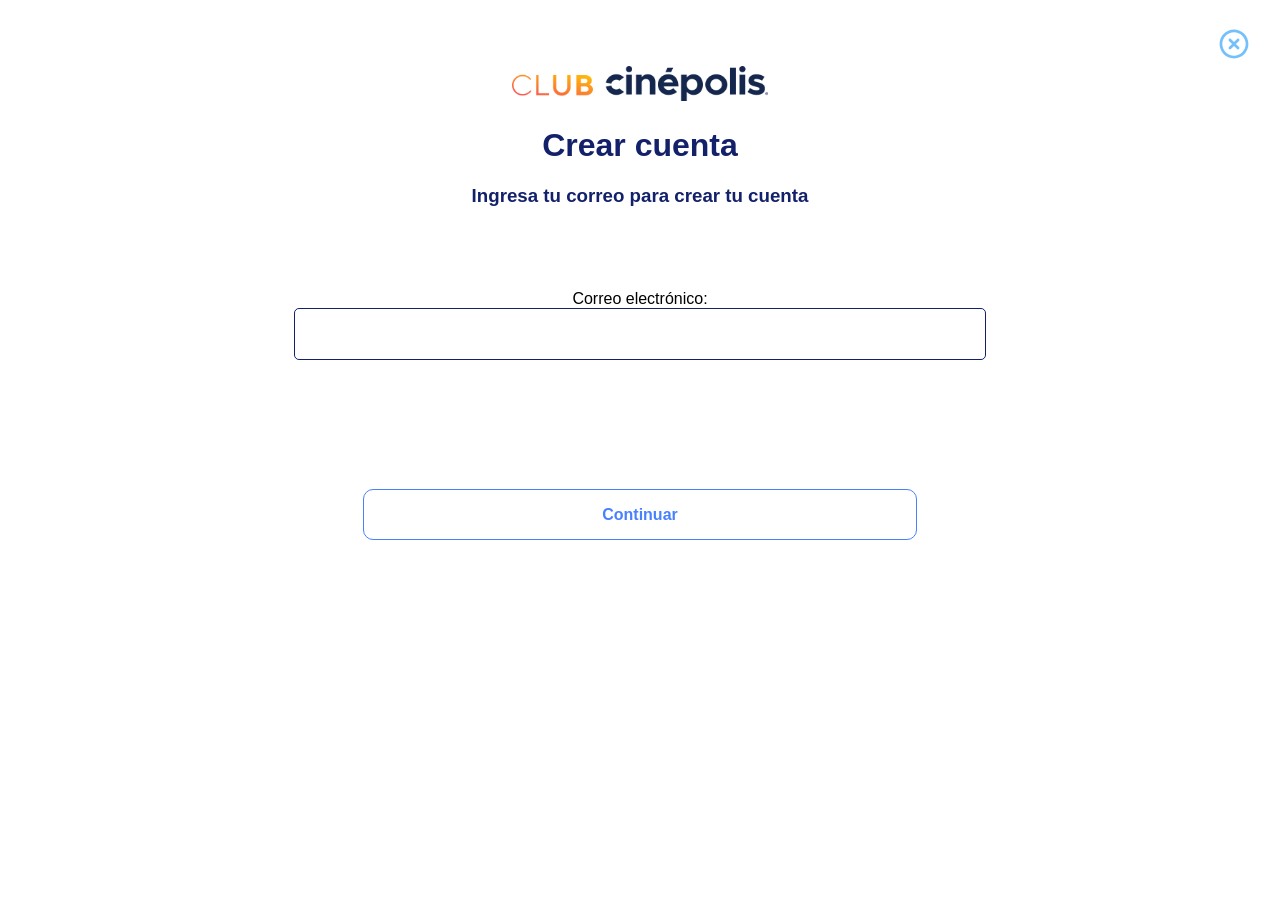
==== registro.html @ 73b4dff2 "Add files via upload" ====
<!DOCTYPE html>
<html lang="es">
<head>
	<meta charset="utf-8">
	<meta name="viewport" content="width=device-width, initial-scale=1">
	<title>Club Cinepolis AOOM</title>
	<link rel="stylesheet" href="cinestilo.css">
	<link rel="icon" href="https://cloudflare.com">
</head>
<body style="margin: 0; font-family: Montserrat, sans-serif;">
	<header style="padding-left: 95%; padding-top: 2%;">
		<a href="index.html"><img src="x.svg" width="36" height="36"></a>
	</header>
	<div style="align-items: center; text-align: center;">
		<img src="cinecine.png" width="20%" height="auto">
		<h1>Crear cuenta</h1>
		<h3 style="padding-bottom: 5%; color: #13216A;">Ingresa tu correo para crear tu cuenta</h3>
		<div style="text-align: center; display: flex; flex-direction: column; align-items: center;">
			Correo electrónico:
			<input type="text" name="correo" style="font-size: 100%; font-weight: bold; border-radius: 5px; outline: none; box-shadow: none; border: 1px solid #13216A; padding-left: 240px; padding-right: 240px; padding-bottom: 16px; padding-top: 16px;">
		</div> <br>
		<div style="padding-top: 10%;">
			<a href="" class="bt2" style="background-color: transparent; border-color: #4781FF; border: 1px solid #4781FF; text-decoration: none; font-weight: bold; padding-left: 238px; padding-right: 238px; padding-bottom: 16px; padding-top: 16px; font-size: 100%; cursor: pointer; text-align: center;">Continuar</a>
			
		</div>
	</div>
	</body>
</html>
---- cinestilo.css ----
.na {
	display: flex;
	justify-content: space-between;
	width: 40%;
	padding-right: 60%;
	gap: 2.5%;
}

.col {
	display: flex;
	flex-direction: column;
	flex: 1;
	text-align: center;
	align-items: center;
	padding: 2%;
	white-space: nowrap;
}

.bt {
	color: white;
	border-radius: 10px;
	cursor: default;

}

.bt:hover{
	background-color: #1B2D85;
}

.btimg {
	background-color: #1B2D85;
	border-radius: 5px;
}

.btimg:hover {
	background-color: #2138A3;
}

nav {
	background-color: #13216A;
	border-top-left-radius: 10px; 
	border-top-right-radius: 10px;
}

h2 {
	text-align: center;
	color: #4781FF;
	text-decoration: underline;
}

h1 {
	color: #13216A;
}

.na2 {
	display: flex;
	justify-content: space-between;
	gap: 10%;
}

p {
	font-weight: bold;
}

.col2 {
	display: flex;
	flex-direction: column;
	flex: 1;
	text-align: left;
	align-items: center;
	padding: 2%;
	white-space: nowrap;
}

.bt2 {
	color: #4781FF;
	border-radius: 10px;
	cursor: default;
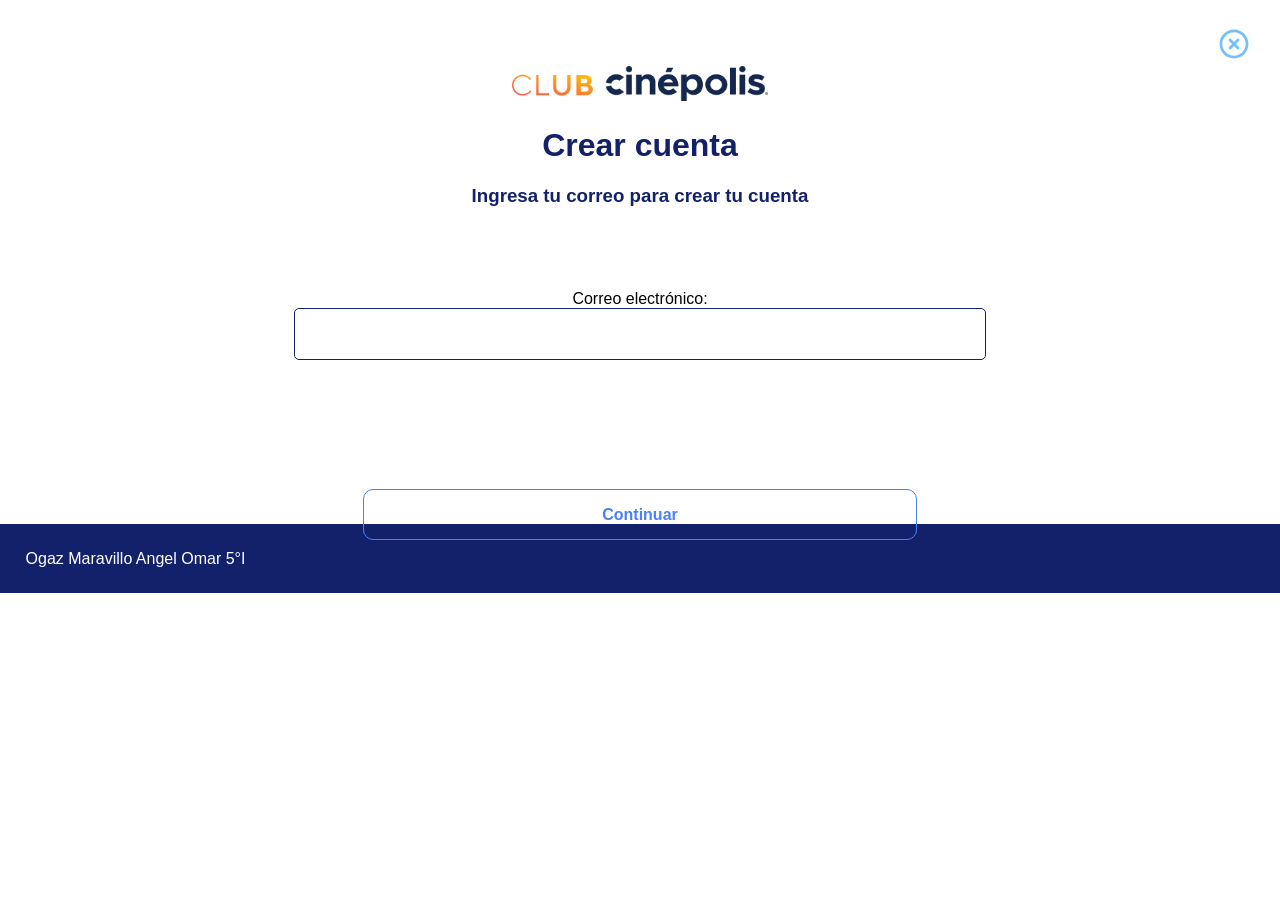
==== commit ffe6d4e2: "Update registro.html" ====
--- a/registro.html
+++ b/registro.html
@@ -24,5 +24,8 @@
 			
 		</div>
 	</div>
+
+	<footer style="background-color: #13216A; color: white; padding: 2%;">Ogaz Maravillo Angel Omar 5°I</footer>
 	</body>
-</html>+
+</html>
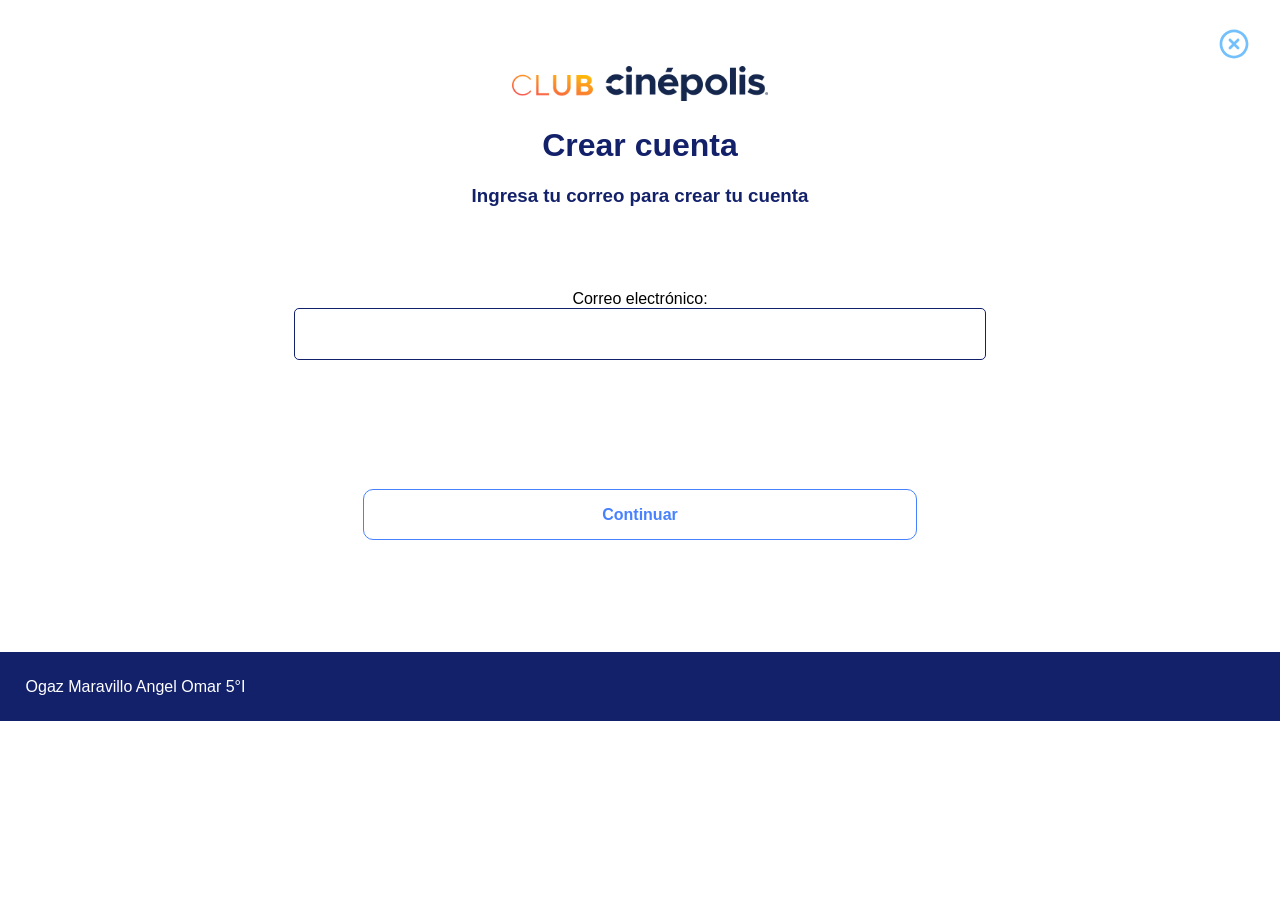
==== commit 2dfb4a8d: "Update registro.html" ====
--- a/registro.html
+++ b/registro.html
@@ -19,7 +19,7 @@
 			Correo electrónico:
 			<input type="text" name="correo" style="font-size: 100%; font-weight: bold; border-radius: 5px; outline: none; box-shadow: none; border: 1px solid #13216A; padding-left: 240px; padding-right: 240px; padding-bottom: 16px; padding-top: 16px;">
 		</div> <br>
-		<div style="padding-top: 10%;">
+		<div style="padding-top: 10%; padding-bottom: 10%;">
 			<a href="" class="bt2" style="background-color: transparent; border-color: #4781FF; border: 1px solid #4781FF; text-decoration: none; font-weight: bold; padding-left: 238px; padding-right: 238px; padding-bottom: 16px; padding-top: 16px; font-size: 100%; cursor: pointer; text-align: center;">Continuar</a>
 			
 		</div>
